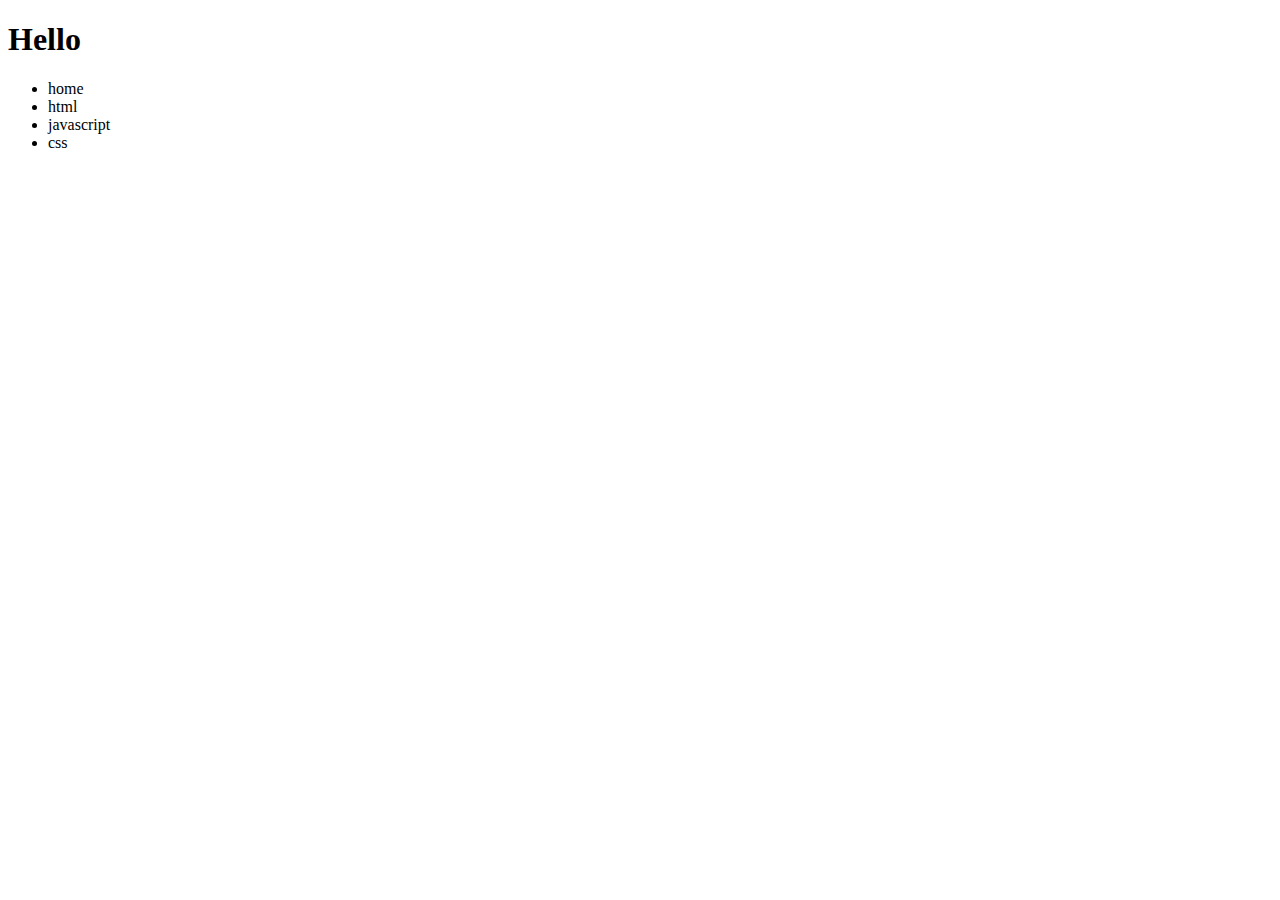
==== index.html @ 404beb67 "basic html structure" ====
<!DOCTYPE html>
<html lang='english'>
    <head>
        <title>intro and explination of the cite</title>        
    </head>

    
    <body>
        <header>
            <h1>Hello</h1>
        </header>
        <nav>
            <ul>
                <li>home</li>
                <li>html</li>
                <li>javascript</li>
                <li>css</li>
            </ul>
        </nav>
    </body>
</html>
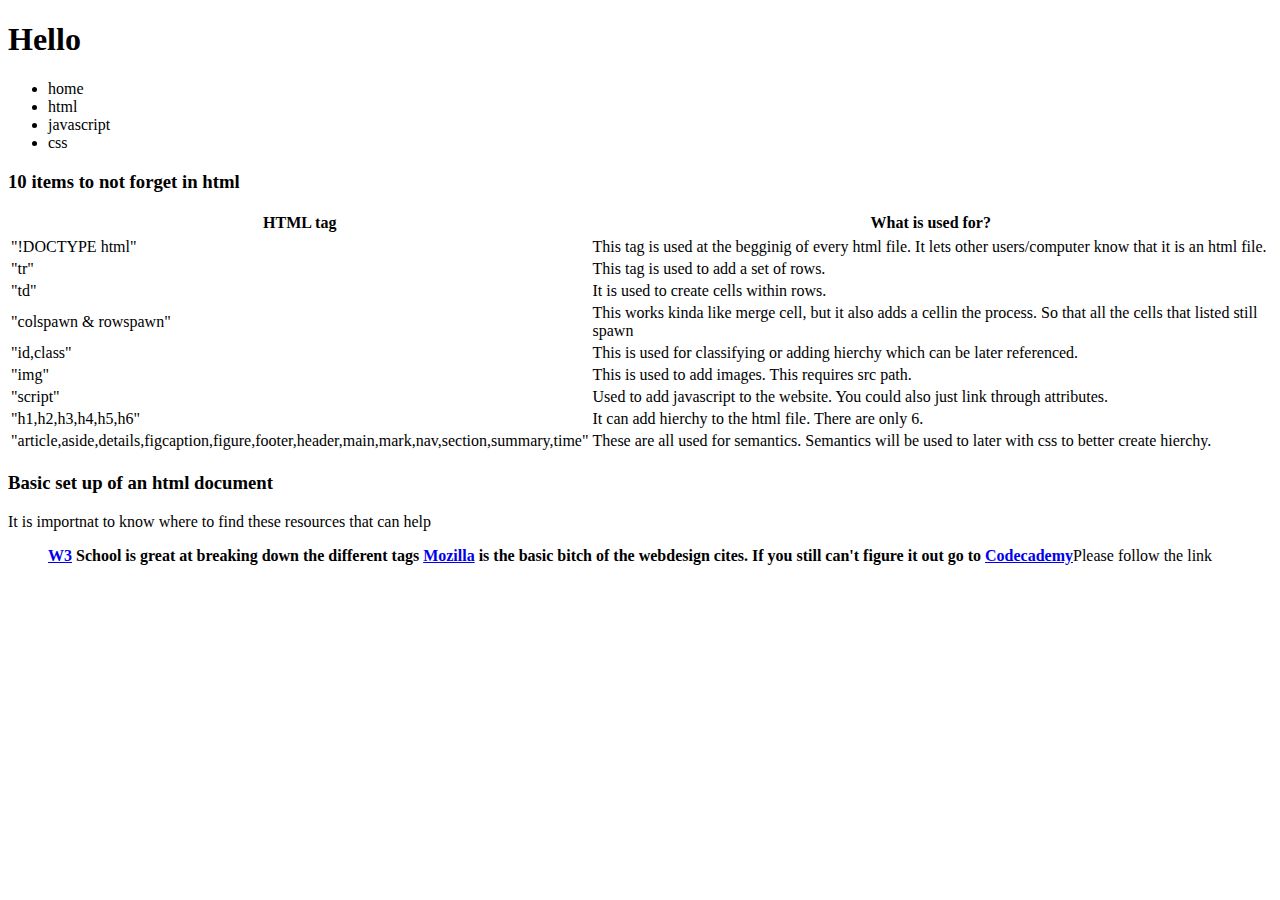
==== commit aa6eaa76: "content to html home" ====
--- a/index.html
+++ b/index.html
@@ -6,7 +6,7 @@
 
     
     <body>
-        <header>
+        <header> 
             <h1>Hello</h1>
         </header>
         <nav>
@@ -17,5 +17,60 @@
                 <li>css</li>
             </ul>
         </nav>
+        <h3>10 items to not forget in html</h3>
+        <table>
+            <tr>
+                <thead>
+                    <th scope='col'>HTML tag</th>
+                    <th scope='col'>What is used for?</th>
+                </thead>
+                <tbody>
+            </tr>
+            <tr>
+                <td>"!DOCTYPE html"</td>
+                <td>This tag is used at the begginig of every html file. It lets other users/computer know that it is an html file.</td>
+            </tr>
+            <tr>
+                <td>"tr"</td>
+                <td>This tag is used to add a set of rows.</td>
+            </tr>
+            <tr>
+                <td>"td"</td>
+                <td>It is used to create cells within rows.</td>
+            </tr>
+            <tr>
+                <td>"colspawn & rowspawn"</td>
+                <td>This works kinda like merge cell, but it also adds a cellin the process. So that all the cells that listed still spawn</td>
+            </tr>
+            <tr>
+                <td>"id,class"</td>
+                <td>This is used for classifying or adding hierchy which can be later referenced. </td>
+            </tr>
+            <tr>
+                <td>"img"</td>
+                <td> This is used to add images. This requires src path. </td>
+            </tr>
+            <tr>
+                <td>"script"</td>
+                <td>Used to add javascript to the website. You could also just link through attributes. </td>
+            </tr>
+            <tr>
+                <td>"h1,h2,h3,h4,h5,h6"</td>
+                <td>It can add hierchy to the html file. There are only 6.</td>
+            </tr>
+            <tr>
+                <td>"article,aside,details,figcaption,figure,footer,header,main,mark,nav,section,summary,time"</td>
+                <td>These are all used for semantics. Semantics will be used to later with css to better create hierchy.</td>
+            </tr>
+        </tbody>
+        </table>
+        <h3>Basic set up of an html document</h3>
+        <p>It is importnat to know where to find these resources that can help</p>
+        <ul>
+            <il><strong><a href="https://www.w3schools.com/tags/default.asp">W3</a> School is great at breaking down the different tags</strong> 
+            <il><strong><a href="https://developer.mozilla.org/en-US/docs/Web/HTML">Mozilla</a> is the basic bitch of the webdesign cites.</strong>
+            <il><strong>If you still can't figure it out go to <a href="https://www.codecademy.com/learn">Codecademy</a></strong>Please follow the link</il>
+        </ul>
     </body>
+
 </html>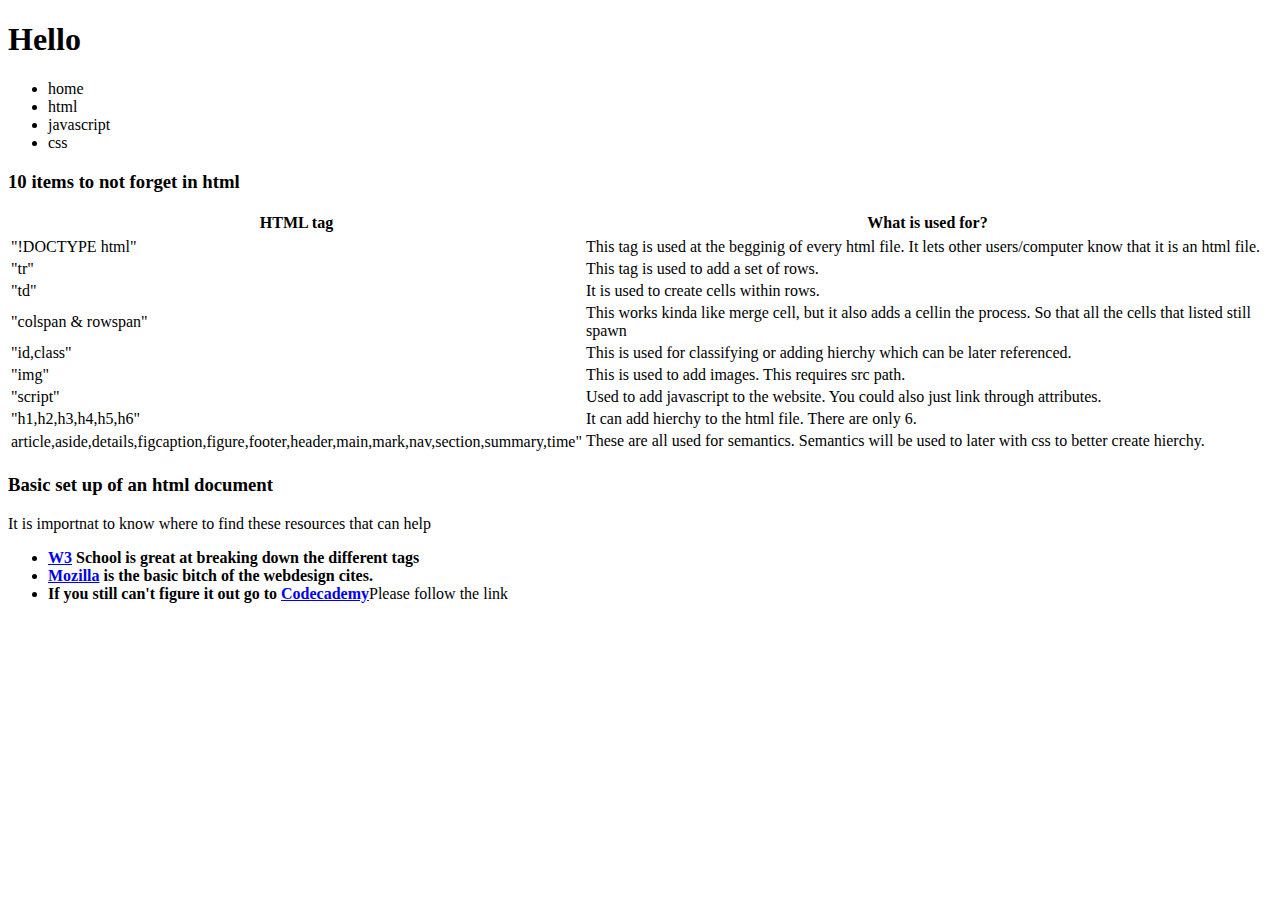
==== commit d18b0def: "linked html css to html" ====
--- a/index.html
+++ b/index.html
@@ -1,6 +1,7 @@
 <!DOCTYPE html>
 <html lang='english'>
     <head>
+        <link rel="stylesheet" type="text/css" href="C:\git\portfolio\cheatsheet\htmlTags.css">
         <title>intro and explination of the cite</title>        
     </head>
 
@@ -39,7 +40,7 @@
                 <td>It is used to create cells within rows.</td>
             </tr>
             <tr>
-                <td>"colspawn & rowspawn"</td>
+                <td>"colspan & rowspan"</td>
                 <td>This works kinda like merge cell, but it also adds a cellin the process. So that all the cells that listed still spawn</td>
             </tr>
             <tr>
@@ -59,18 +60,19 @@
                 <td>It can add hierchy to the html file. There are only 6.</td>
             </tr>
             <tr>
-                <td>"article,aside,details,figcaption,figure,footer,header,main,mark,nav,section,summary,time"</td>
+                <td rowspan="2">article,aside,details,figcaption,figure,footer,header,main,mark,nav,section,summary,time"</td>
                 <td>These are all used for semantics. Semantics will be used to later with css to better create hierchy.</td>
             </tr>
+            <tr></tr>
         </tbody>
         </table>
-        <h3>Basic set up of an html document</h3>
-        <p>It is importnat to know where to find these resources that can help</p>
-        <ul>
-            <il><strong><a href="https://www.w3schools.com/tags/default.asp">W3</a> School is great at breaking down the different tags</strong> 
-            <il><strong><a href="https://developer.mozilla.org/en-US/docs/Web/HTML">Mozilla</a> is the basic bitch of the webdesign cites.</strong>
-            <il><strong>If you still can't figure it out go to <a href="https://www.codecademy.com/learn">Codecademy</a></strong>Please follow the link</il>
-        </ul>
+    <h3>Basic set up of an html document</h3>
+    <p>It is importnat to know where to find these resources that can help</p>
+    <ul>
+        <li><strong><a href="https://www.w3schools.com/tags/default.asp">W3</a> School is great at breaking down the different tags</strong></li>
+        <li><strong><a href="https://developer.mozilla.org/en-US/docs/Web/HTML">Mozilla</a> is the basic bitch of the webdesign cites.</strong></li>
+        <li><strong>If you still can't figure it out go to <a href="https://www.codecademy.com/learn">Codecademy</a></strong>Please follow the link</li>
+    </ul>
     </body>
 
 </html>